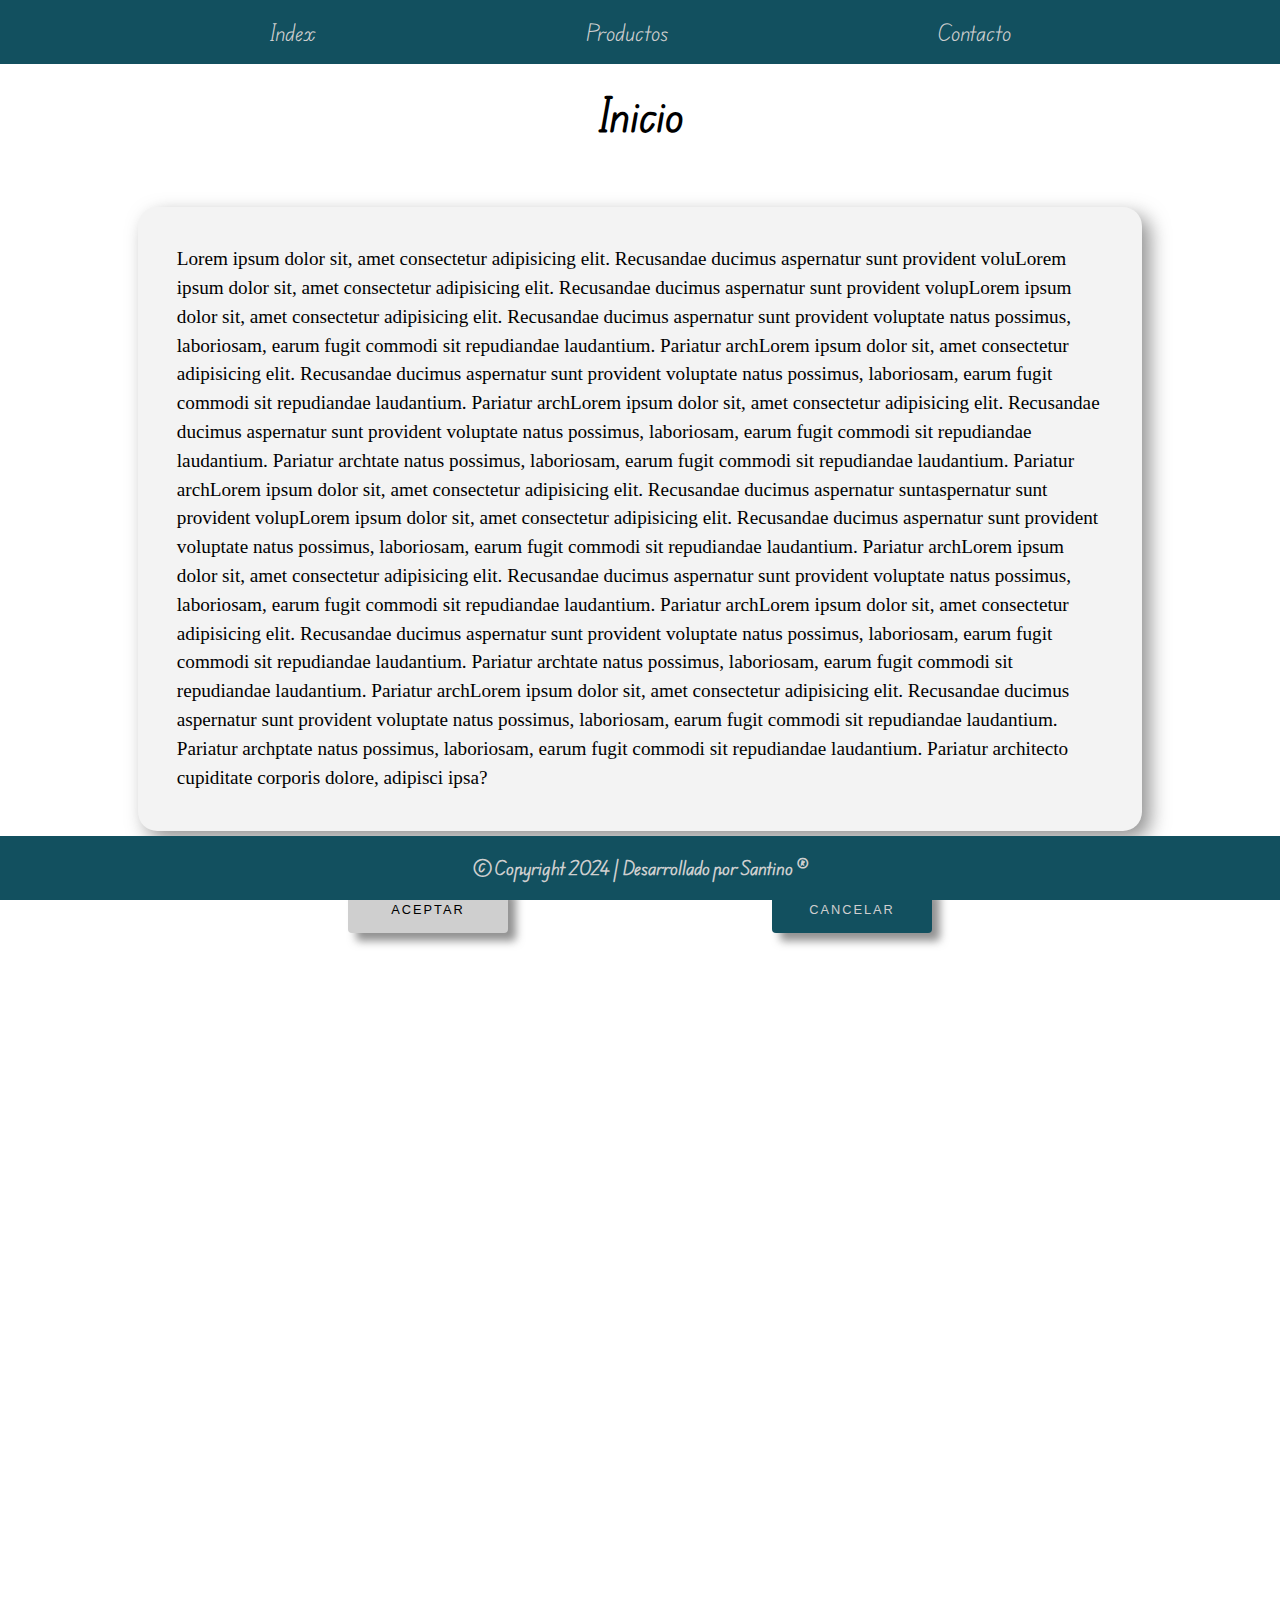
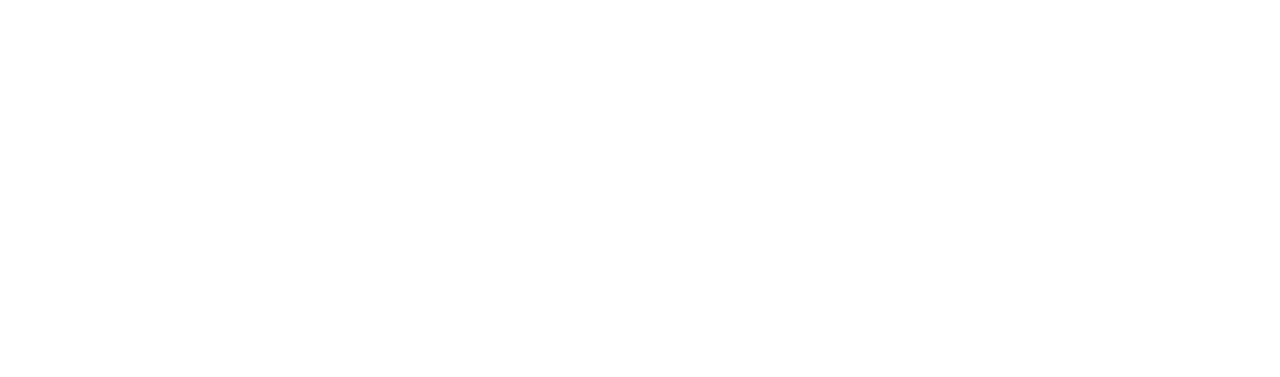
==== index.html @ efb87ab8 "Clase 13" ====
<!DOCTYPE html>
<html lang="es-AR">

<head>
    <meta charset="UTF-8">
    <meta name="viewport" content="width=device-width, initial-scale=1.0">
    <title>Inicio | Bienvenido</title>
    <link rel="shortcut icon" href="favicon.ico" type="image/x-icon">
    <link rel="stylesheet" href="./assets/css/styles.css">
</head>

<body>
    <header class="header">
        <!-- Header se encarga de la Navegacion -->
        <nav class="navigation">
            <ul class="navigation__ul">
                <li class="navigation__ul__li">
                    <a href="index.html" class="navigation__ul__li__a">Index</a>
                </li>
                <li class="navigation__ul__li">
                    <a href="products.html" class="navigation__ul__li__a">Productos</a>
                </li>
                <li class="navigation__ul__li">
                    <a href="contact.html" class="navigation__ul__li__a">Contacto</a>
                </li>
            </ul>
        </nav>
    </header>
    <main>
        <!-- Aloja todo el contenido -->
        <section class="container">
            <h1>Inicio</h1>
            <section class="container__text">
                <p>
                    Lorem ipsum dolor sit, amet consectetur adipisicing elit. Recusandae ducimus aspernatur sunt
                    provident voluLorem ipsum dolor sit, amet consectetur adipisicing elit. Recusandae ducimus
                    aspernatur sunt
                    provident volupLorem ipsum dolor sit, amet consectetur adipisicing elit. Recusandae ducimus
                    aspernatur sunt
                    provident voluptate natus possimus, laboriosam, earum fugit commodi sit repudiandae laudantium.
                    Pariatur archLorem ipsum dolor sit, amet consectetur adipisicing elit. Recusandae ducimus aspernatur
                    sunt
                    provident voluptate natus possimus, laboriosam, earum fugit commodi sit repudiandae laudantium.
                    Pariatur archLorem ipsum dolor sit, amet consectetur adipisicing elit. Recusandae ducimus aspernatur
                    sunt
                    provident voluptate natus possimus, laboriosam, earum fugit commodi sit repudiandae laudantium.
                    Pariatur archtate natus possimus, laboriosam, earum fugit commodi sit repudiandae laudantium.
                    Pariatur archLorem ipsum dolor sit, amet consectetur adipisicing elit. Recusandae ducimus aspernatur
                    suntaspernatur sunt
                    provident volupLorem ipsum dolor sit, amet consectetur adipisicing elit. Recusandae ducimus
                    aspernatur sunt
                    provident voluptate natus possimus, laboriosam, earum fugit commodi sit repudiandae laudantium.
                    Pariatur archLorem ipsum dolor sit, amet consectetur adipisicing elit. Recusandae ducimus aspernatur
                    sunt
                    provident voluptate natus possimus, laboriosam, earum fugit commodi sit repudiandae laudantium.
                    Pariatur archLorem ipsum dolor sit, amet consectetur adipisicing elit. Recusandae ducimus aspernatur
                    sunt
                    provident voluptate natus possimus, laboriosam, earum fugit commodi sit repudiandae laudantium.
                    Pariatur archtate natus possimus, laboriosam, earum fugit commodi sit repudiandae laudantium.
                    Pariatur archLorem ipsum dolor sit, amet consectetur adipisicing elit. Recusandae ducimus aspernatur
                    sunt
                    provident voluptate natus possimus, laboriosam, earum fugit commodi sit repudiandae laudantium.
                    Pariatur archptate natus possimus, laboriosam, earum fugit commodi sit repudiandae laudantium.
                    Pariatur architecto cupiditate corporis dolore, adipisci ipsa?
                </p>
            </section>
            <section class="buttons">
                <button class="button__primary">
                    Aceptar
                </button>
                <button class="button__secondary">
                    Cancelar
                </button>
            </section>
            <section class="container__video">
                <iframe width="1280" height="720" src="https://www.youtube.com/embed/8esC235OTyU"
                    title="Summer Music Mix 2024 🎵Alan Walker, Dua Lipa, Coldplay, Martin Garrix &amp; Kygo, The Chainsmokers Style"
                    frameborder="0"
                    allow="accelerometer; autoplay; clipboard-write; encrypted-media; gyroscope; picture-in-picture; web-share"
                    referrerpolicy="strict-origin-when-cross-origin" allowfullscreen>
                </iframe>
            </section>
        </section>

    </main>
    <footer class="footer">
        <!-- Tambien hace de navegacion / Informacion -->
        <p> &#xa9; Copyright 2024 | Desarrollado por Santino &#xae;</p>
    </footer>
</body>

</html>
---- assets/css/styles.css ----
/* Importaciones de archivos o módulos de CSS */
@import url('base/reset.css');
@import url('base/typography.css');
@import url('base/variables.css');

@import url('components/buttons.css');
@import url('components/forms.css');
@import url('components/modals.css');
@import url('components/cards.css');

@import url('layout/header.css');
@import url('layout/main.css');
@import url('layout/footer.css');

/* 
    Autor: Alejandro Daniel Di Stefano
    Version: v 1.0.0
    Año: 2024
*/
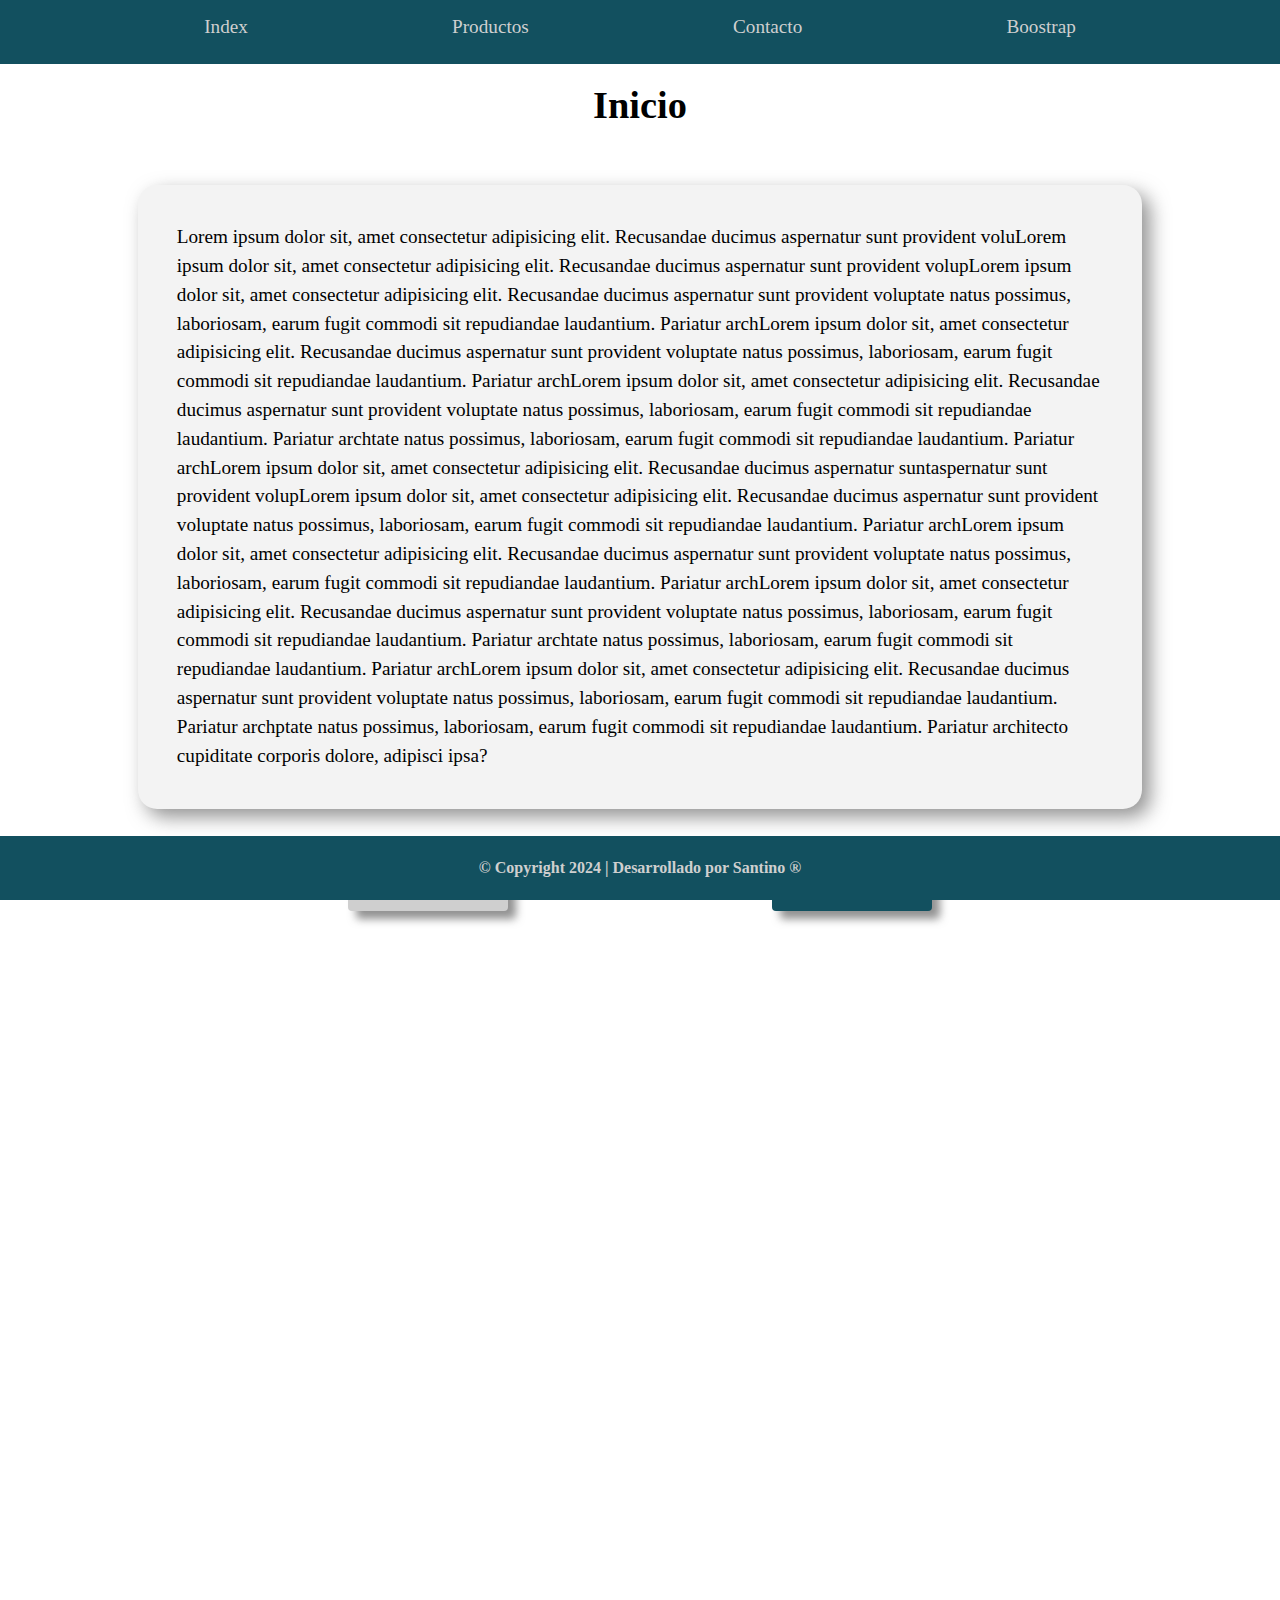
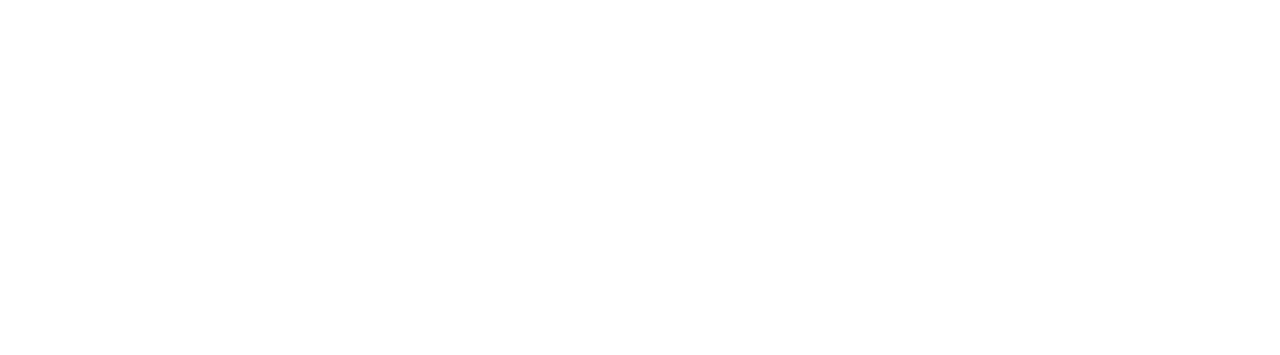
==== commit e0916c19: "Clase 14" ====
--- a/index.html
+++ b/index.html
@@ -22,6 +22,9 @@
                 </li>
                 <li class="navigation__ul__li">
                     <a href="contact.html" class="navigation__ul__li__a">Contacto</a>
+                </li>
+                <li class="navigation__ul__li">
+                    <a href="boostrap.html" class="navigation__ul__li__a">Boostrap</a>
                 </li>
             </ul>
         </nav>
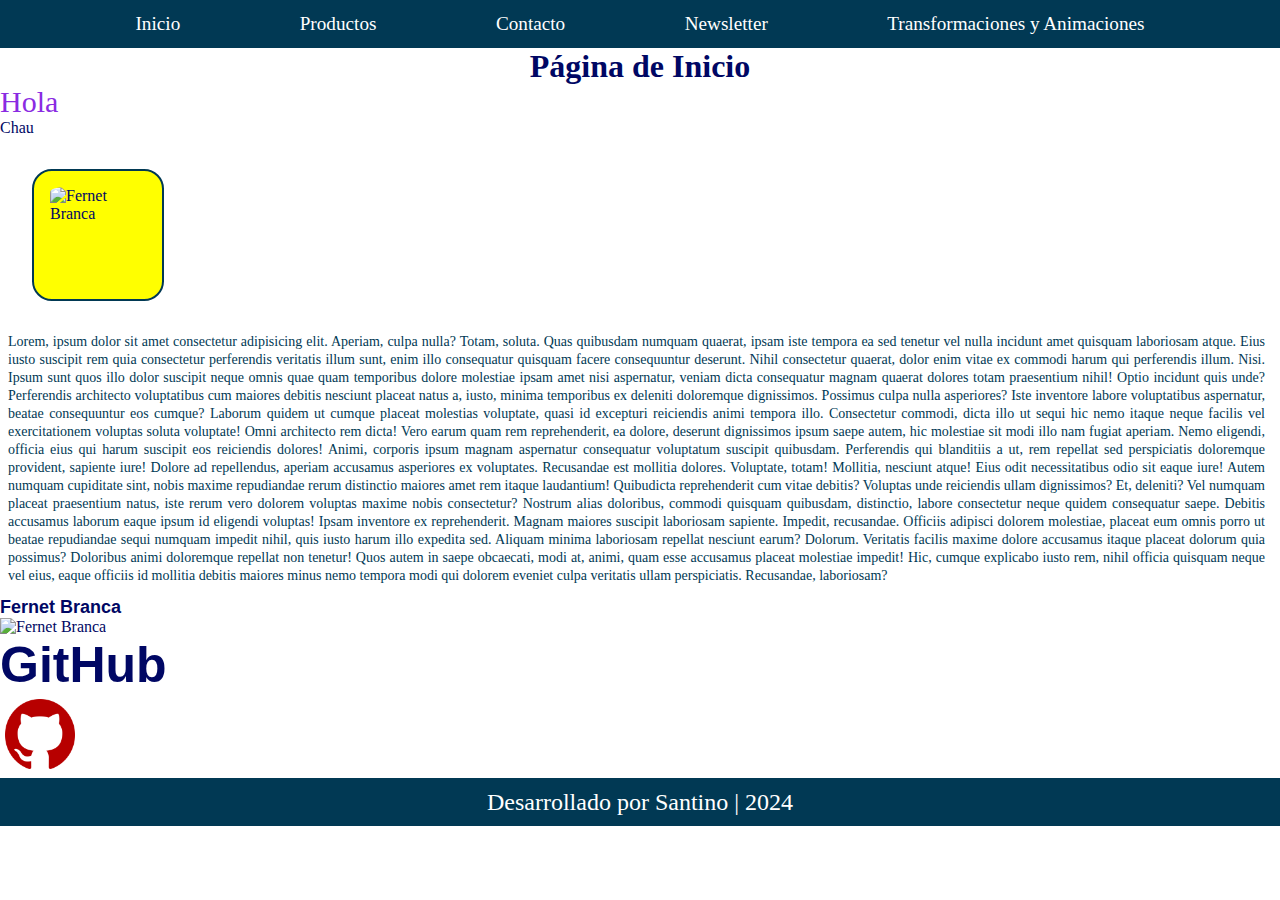
==== commit 854bb261: "Merge pull request #1 from Drako01/clase_12" ====
--- a/index.html
+++ b/index.html
@@ -6,89 +6,105 @@
     <meta name="viewport" content="width=device-width, initial-scale=1.0">
     <title>Inicio | Bienvenido</title>
     <link rel="shortcut icon" href="favicon.ico" type="image/x-icon">
-    <link rel="stylesheet" href="./assets/css/styles.css">
+    <link rel="stylesheet" href="./css/styles.css">
 </head>
 
 <body>
     <header class="header">
         <!-- Header se encarga de la Navegacion -->
-        <nav class="navigation">
-            <ul class="navigation__ul">
-                <li class="navigation__ul__li">
-                    <a href="index.html" class="navigation__ul__li__a">Index</a>
-                </li>
-                <li class="navigation__ul__li">
-                    <a href="products.html" class="navigation__ul__li__a">Productos</a>
-                </li>
-                <li class="navigation__ul__li">
-                    <a href="contact.html" class="navigation__ul__li__a">Contacto</a>
-                </li>
-                <li class="navigation__ul__li">
-                    <a href="boostrap.html" class="navigation__ul__li__a">Boostrap</a>
-                </li>
+        <nav class="nav">
+            <!-- Lista desordenada -->
+            <ul class="header__navigation__ul">
+                <a class="header__navigation__ul__a" href="index.html">
+                    <li class="texto_verde">Inicio</li>
+                </a>
+                <a class="header__navigation__ul__a" href="productos.html">
+                    <li>Productos</li>
+                </a>
+                <a class="header__navigation__ul__a" href="contacto.html">
+                    <li class="texto_verde">Contacto</li>
+                </a>
+                <a href="grid.html">
+                    <li>Newsletter</li>
+                </a>
+                <a href="transformaciones.html">
+                    <li>Transformaciones y Animaciones</li>
+                </a> 
             </ul>
         </nav>
     </header>
     <main>
         <!-- Aloja todo el contenido -->
-        <section class="container">
-            <h1>Inicio</h1>
-            <section class="container__text">
-                <p>
-                    Lorem ipsum dolor sit, amet consectetur adipisicing elit. Recusandae ducimus aspernatur sunt
-                    provident voluLorem ipsum dolor sit, amet consectetur adipisicing elit. Recusandae ducimus
-                    aspernatur sunt
-                    provident volupLorem ipsum dolor sit, amet consectetur adipisicing elit. Recusandae ducimus
-                    aspernatur sunt
-                    provident voluptate natus possimus, laboriosam, earum fugit commodi sit repudiandae laudantium.
-                    Pariatur archLorem ipsum dolor sit, amet consectetur adipisicing elit. Recusandae ducimus aspernatur
-                    sunt
-                    provident voluptate natus possimus, laboriosam, earum fugit commodi sit repudiandae laudantium.
-                    Pariatur archLorem ipsum dolor sit, amet consectetur adipisicing elit. Recusandae ducimus aspernatur
-                    sunt
-                    provident voluptate natus possimus, laboriosam, earum fugit commodi sit repudiandae laudantium.
-                    Pariatur archtate natus possimus, laboriosam, earum fugit commodi sit repudiandae laudantium.
-                    Pariatur archLorem ipsum dolor sit, amet consectetur adipisicing elit. Recusandae ducimus aspernatur
-                    suntaspernatur sunt
-                    provident volupLorem ipsum dolor sit, amet consectetur adipisicing elit. Recusandae ducimus
-                    aspernatur sunt
-                    provident voluptate natus possimus, laboriosam, earum fugit commodi sit repudiandae laudantium.
-                    Pariatur archLorem ipsum dolor sit, amet consectetur adipisicing elit. Recusandae ducimus aspernatur
-                    sunt
-                    provident voluptate natus possimus, laboriosam, earum fugit commodi sit repudiandae laudantium.
-                    Pariatur archLorem ipsum dolor sit, amet consectetur adipisicing elit. Recusandae ducimus aspernatur
-                    sunt
-                    provident voluptate natus possimus, laboriosam, earum fugit commodi sit repudiandae laudantium.
-                    Pariatur archtate natus possimus, laboriosam, earum fugit commodi sit repudiandae laudantium.
-                    Pariatur archLorem ipsum dolor sit, amet consectetur adipisicing elit. Recusandae ducimus aspernatur
-                    sunt
-                    provident voluptate natus possimus, laboriosam, earum fugit commodi sit repudiandae laudantium.
-                    Pariatur archptate natus possimus, laboriosam, earum fugit commodi sit repudiandae laudantium.
-                    Pariatur architecto cupiditate corporis dolore, adipisci ipsa?
-                </p>
-            </section>
-            <section class="buttons">
-                <button class="button__primary">
-                    Aceptar
-                </button>
-                <button class="button__secondary">
-                    Cancelar
-                </button>
-            </section>
-            <section class="container__video">
-                <iframe width="1280" height="720" src="https://www.youtube.com/embed/8esC235OTyU"
-                    title="Summer Music Mix 2024 🎵Alan Walker, Dua Lipa, Coldplay, Martin Garrix &amp; Kygo, The Chainsmokers Style"
-                    frameborder="0"
-                    allow="accelerometer; autoplay; clipboard-write; encrypted-media; gyroscope; picture-in-picture; web-share"
-                    referrerpolicy="strict-origin-when-cross-origin" allowfullscreen>
-                </iframe>
+        <h1>Página de Inicio</h1>
+        <!-- <div class="pseudoclases">
+            <a href="https://google.com.ar" target="_blank">Google</a>
+            <a href="https://facebook.com" target="_blank">Facebook</a>
+            <a href="https://x.com" target="_blank">X</a>
+        </div> -->
+        <ol>
+            <li id="item_de_lista" class="texto_verde">Hola</li>
+            <li class="texto_verde">Chau</li>
+        </ol>
+        <section>
+
+            <div class="caja">
+                <img src="https://encrypted-tbn0.gstatic.com/images?q=tbn:ANd9GcT3gzrM4B6KbiiMPJeoWutngPtnsh60P74Sfg&s"
+                    alt="Fernet Branca" class="caja__imagen">
+            </div>
+            <p class="parrafo_principal">Lorem, ipsum dolor sit amet consectetur adipisicing elit. Aperiam, culpa nulla?
+                Totam, soluta. Quas quibusdam numquam quaerat, ipsam iste tempora ea sed tenetur vel nulla incidunt amet
+                quisquam laboriosam atque.
+                Eius iusto suscipit rem quia consectetur perferendis veritatis illum sunt, enim illo consequatur
+                quisquam facere consequuntur deserunt. Nihil consectetur quaerat, dolor enim vitae ex commodi harum qui
+                perferendis illum. Nisi.
+                Ipsum sunt quos illo dolor suscipit neque omnis quae quam temporibus dolore molestiae ipsam amet nisi
+                aspernatur, veniam dicta consequatur magnam quaerat dolores totam praesentium nihil! Optio incidunt quis
+                unde?
+                Perferendis architecto voluptatibus cum maiores debitis nesciunt placeat natus a, iusto, minima
+                temporibus ex deleniti doloremque dignissimos. Possimus culpa nulla asperiores? Iste inventore labore
+                voluptatibus aspernatur, beatae consequuntur eos cumque?
+                Laborum quidem ut cumque placeat molestias voluptate, quasi id excepturi reiciendis animi tempora illo.
+                Consectetur commodi, dicta illo ut sequi hic nemo itaque neque facilis vel exercitationem voluptas
+                soluta voluptate!
+                Omni architecto rem dicta!
+                Vero earum quam rem reprehenderit, ea dolore, deserunt dignissimos ipsum saepe autem, hic molestiae sit
+                modi illo nam fugiat aperiam. Nemo eligendi, officia eius qui harum suscipit eos reiciendis dolores!
+                Animi, corporis ipsum magnam aspernatur consequatur voluptatum suscipit quibusdam. Perferendis qui
+                blanditiis a ut, rem repellat sed perspiciatis doloremque provident, sapiente iure! Dolore ad
+                repellendus, aperiam accusamus asperiores ex voluptates.
+                Recusandae est mollitia dolores. Voluptate, totam! Mollitia, nesciunt atque! Eius odit necessitatibus
+                odio sit eaque iure! Autem numquam cupiditate sint, nobis maxime repudiandae rerum distinctio maiores
+                amet rem itaque laudantium!
+                Quibudicta reprehenderit cum vitae debitis? Voluptas unde reiciendis ullam dignissimos? Et, deleniti?
+                Vel numquam placeat praesentium natus, iste rerum vero dolorem voluptas maxime nobis consectetur?
+                Nostrum alias doloribus, commodi quisquam quibusdam, distinctio, labore consectetur neque quidem
+                consequatur saepe. Debitis accusamus laborum eaque ipsum id eligendi voluptas! Ipsam inventore ex
+                reprehenderit. Magnam maiores suscipit laboriosam sapiente.
+                Impedit, recusandae. Officiis adipisci dolorem molestiae, placeat eum omnis porro ut beatae repudiandae
+                sequi numquam impedit nihil, quis iusto harum illo expedita sed. Aliquam minima laboriosam repellat
+                nesciunt earum? Dolorum.
+                Veritatis facilis maxime dolore accusamus itaque placeat dolorum quia possimus? Doloribus animi
+                doloremque repellat non tenetur! Quos autem in saepe obcaecati, modi at, animi, quam esse accusamus
+                placeat molestiae impedit!
+                Hic, cumque explicabo iusto rem, nihil officia quisquam neque vel eius, eaque officiis id mollitia
+                debitis maiores minus nemo tempora modi qui dolorem eveniet culpa veritatis ullam perspiciatis.
+                Recusandae, laboriosam?</p>
+            <section class="bloque__imagenes">
+                <div class="bloque__imagenes__div">
+                    <h2 class="bloque__imagenes__h2 texto_verde">Fernet Branca</h2>
+                </div>
+                <!-- <img src="./img/images.jpeg" alt="Fernet Branca">  --><!-- Imagen Interna-->
+                <img src="https://encrypted-tbn0.gstatic.com/images?q=tbn:ANd9GcT3gzrM4B6KbiiMPJeoWutngPtnsh60P74Sfg&s"
+                    alt="Fernet Branca" class="bloque__imagenes__img bloque__imagenes__img--modified">
+                <!-- Imagen Externa-->
+                <h2 class="texto_verde">GitHub</h2>
+                <img src="./img/github.png" alt="GitHub" class="bloque__imagenes__img"><!-- Imagen Interna-->
             </section>
         </section>
-
     </main>
     <footer class="footer">
         <!-- Tambien hace de navegacion / Informacion -->
-        <p> &#xa9; Copyright 2024 | Desarrollado por Santino &#xae;</p>
+        <p>Desarrollado por Santino | 2024</p>
     </footer>
 </body>
 
--- a/css/styles.css
+++ b/css/styles.css
@@ -0,0 +1,936 @@
+/*selector {
+    propiedad1: valor;
+    propiedad2: valor;
+    propiedad2: valor;
+}*/
+
+/* Format */
+* {
+    margin: 0;
+    padding: 0;
+}
+
+/* Modificar por Etiquetas o Tags */
+h1 {
+    color: blue;
+    text-align: center;
+}
+
+body {
+    color: brown;
+}
+
+h1 {
+    color: #000764;
+    font-family: "Roboto";
+}
+
+/* Ruta Generica para todos los "a" */
+a {
+    text-decoration: none;
+}
+
+/* Ruta especifica para los "li" dentro de la navegacion */
+header nav ul a li {
+    color: #ffffff;
+    list-style: none;
+    font-family: "Roboto";
+    font-size: 1.2rem;
+    /* display: inline-block;
+    padding: 5px;
+    margin: 5px; */
+}
+
+/* Modificar selectores por su ID */
+#item_de_lista {
+    color: blueviolet;
+    list-style: square;
+    font-size: 30px;
+}
+
+
+
+/* .texto_verde {
+    color: green;
+} */
+
+/* Ruta especifica para los "h2.texto_verde" dentro de un div */
+section div h2.texto_verde {
+    font-size: 18px;
+}
+
+.parrafo_principal {
+    font-size: 14px;
+    text-align: justify;
+    color: #013954;
+    line-height: 18px;
+    /* margin: 20px 10px; */
+    /* 
+    margin-top: 25px;
+    margin-bottom: 12px;
+    margin-left: 8px;
+    margin-right: 15px; 
+    */
+    margin: 25px 15px 12px 8px;
+}
+
+h2 {
+    font-family: 'Lucida Sans', 'Lucida Sans Regular', 'Lucida Grande', 'Lucida Sans Unicode', Geneva, Verdana, sans-serif !important;
+    font-size: 50px;
+}
+
+h2 {
+    font-family: 'Times New Roman', Times, serif;
+}
+
+/* Uso de BEM */
+/* Modificar selectores por su Clase */
+.bloque__imagenes__img {
+    width: 80px;
+    /*Ancho*/
+    height: 80px;
+    /*Alto*/
+}
+
+.bloque__imagenes__img--modified {
+    /* width: 80%; */
+    width: 5rem;
+}
+
+/* Box Model */
+
+.caja {
+    width: 6rem;
+    height: 6rem;
+    background-color: #ffff00;
+    padding: 1rem;
+    margin: 2rem;
+    border: #013954 2px solid;
+    border-radius: 15%;
+    /* overflow: hidden;  */
+    /*Si hay un Sobrante lo esconde*/
+}
+
+.caja__imagen {
+    width: 100%;
+    height: 100%;
+    border-radius: 15%;
+}
+
+.caja__productos {
+    width: 20rem;
+    height: 20rem;
+    background-color: #ffff00;
+    padding: 1rem;
+    margin: 2rem;
+    /* border: #013954 1rem solid; */
+    border-top: #013954 1rem solid;
+    border-bottom: #2a0154 1rem solid;
+    border-right: #dc3f73 1rem solid;
+    border-left: #d3e608 1rem solid;
+    border-radius: 15%;
+}
+
+/* Display */
+
+footer p {
+    font-size: 24px;
+    text-align: center;
+}
+
+table {
+    margin: 2rem;
+}
+
+table,
+th,
+td {
+    border: 1px solid #013954;
+}
+
+th,
+td {
+    padding: 5px;
+}
+
+.table__email {
+    width: 20rem;
+}
+
+/* Flexbox */
+
+.padre {
+    display: flex;
+    /* flex-direction: row; */
+    flex-wrap: wrap;
+    justify-content: space-between;
+    /* width: 80%;
+    margin-left: 10%;
+    margin-right: 10%; */
+    width: 800px;
+    margin-left: auto;
+    margin-right: auto;
+    padding: 40px 0;
+}
+
+.padre .hijos {
+    width: 120px;
+    height: 120px;
+    background-color: #d6f654;
+    border: 1px solid #013954;
+    box-sizing: border-box;
+    margin: 1rem;
+    border-radius: 5%;
+    /* Esto es para aliniear a los nietos */
+    display: flex;
+    flex-wrap: wrap;
+    justify-content: space-evenly;
+    align-content: center;
+}
+
+.padre .hijos .nietos {
+    width: 30px;
+    height: 30px;
+    background-color: #013954;
+    margin: 10px;
+    border-radius: 50%;
+}
+
+.border_radius {
+    width: 200px;
+    height: 200px;
+    background-color: #21d900;
+    border-radius: 50% 50% 0% 50%;
+    margin: 4rem;
+    margin-left: auto;
+    margin-right: auto;
+}
+
+.contenedor__img_texto {
+    display: inline-block;
+    position: relative;
+}
+
+.contenedor__img_texto img {
+    width: 100%;
+    height: auto;
+}
+
+.texto-superpuesto {
+    position: absolute;
+    top: 50%;
+    left: 50%;
+    color: rgb(243, 231, 0);
+    font-size: 50px;
+    background-color: #0138541a;
+}
+
+.contenedor_boton {
+    margin: 4rem 0;
+    display: flex;
+    justify-content: center;
+}
+
+.contenedor_boton .boton-degradado {
+    width: 8rem;
+    height: 3rem;
+    border: none;
+    border-radius: .25rem;
+    cursor: pointer;
+    padding: 1rem .25rem;
+    background: linear-gradient(to right, #013954, #3cf0e4);
+    color: white;
+    font-size: 1rem;
+    box-shadow: 5px 5px 20px #013954;
+}
+
+.contenedor_boton .boton-degradado:hover {
+    background: linear-gradient(to left, #013954, #3cf0e4);
+    box-shadow: none;
+}
+
+.contenedor-padre {
+    display: flex;
+    flex-wrap: wrap-reverse;
+}
+
+.hijos-flex {
+    width: 100px;
+    height: 100px;
+    background-color: #2a0154;
+    color: white;
+    font-size: 2rem;
+}
+
+.contenedor_boton h4 {
+    font-size: 4rem;
+    font-family: "Roboto";
+    font-weight: 900;
+    text-shadow: 2px 2px 8px #272727;
+}
+
+.contenedor__form {
+    display: flex;
+    justify-content: center;
+    width: 800px;
+    margin-top: 3rem;
+    margin-bottom: 3rem;
+    margin-left: auto;
+    margin-right: auto;
+}
+
+.contenedor__form .formulario {
+    display: flex;
+    flex-direction: column;
+    gap: 1rem;
+    width: 50%;
+    border: 1px solid #013954;
+    padding: 2rem;
+    border-radius: 1rem;
+    box-shadow: 2px 2px 8px #01395458;
+}
+
+.contenedor__form .formulario .formulario-grupo {
+    display: flex;
+    flex-direction: column;
+    align-items: center;
+}
+
+.contenedor__form .formulario .formulario-grupo label {
+    margin-bottom: .5rem;
+    color: #013954;
+    font-family: "Roboto";
+}
+
+.contenedor__form .formulario .formulario-grupo select,
+.contenedor__form .formulario .formulario-grupo input,
+.contenedor__form .formulario .formulario-grupo textarea {
+    border: none;
+    background: #27272713;
+    padding: .5rem;
+    border-radius: .25rem;
+    width: 90%;
+    /* margin-left: auto;
+    margin-right: auto; */
+}
+
+.contenedor__form .formulario button {
+    margin-top: 1rem;
+    height: 3rem;
+    border: none;
+    border-radius: .25rem;
+    cursor: pointer;
+    padding: 1rem .25rem;
+    background: linear-gradient(to right, #013954, #3cf0e4);
+    color: white;
+    font-size: 1rem;
+    box-shadow: 5px 5px 10px #4848487c;
+}
+
+.contenedor__form .formulario button:hover {
+    box-shadow: none;
+    background: linear-gradient(to left, #013954, #3cf0e4);
+}
+
+.cheq{
+    display: flex !important;
+    flex-direction: row !important;
+    justify-content: space-between;
+    height: 1.2rem;
+    margin-top: .5rem;
+}
+.cheq label {
+    min-width: 6rem;
+}
+/* Clase 07 */
+
+
+.nav {
+    display: flex;
+    padding: 0 2rem;
+    background-color: #013954;
+    justify-content: center;
+    align-items: center;
+    height: 3rem;
+}
+
+.nav ul {
+    display: flex;
+    gap: 1rem;
+    width: 100%;
+    justify-content: space-evenly;
+}
+
+.footer {
+    position: sticky;
+    bottom: 0;
+    background-color: #013954;
+    color: white;
+    height: 3rem;
+    padding: 0 1rem;
+    display: flex;
+    justify-content: center;
+    align-items: center;
+    font-family: "Roboto";
+}
+
+/* GRID */
+/*
+.container_grid{
+    display: grid;
+    grid-template-areas: 
+        "titulo_grid titulo_grid titulo_grid titulo_grid"
+        "content content content sidebar"
+        "sidebar_izq extra_content extra_content sidebar"
+        "sidebar_izq extra_content extra_content sidebar"
+        "imagen_grid imagen_grid imagen_grid sidebar"
+        "imagen_grid imagen_grid imagen_grid sidebar"
+        "content_dos content_dos content_dos content_dos"
+        "content_dos content_dos content_dos content_dos"
+    ;
+    gap: 1rem;
+    padding: 1rem;
+}
+
+.titulo_grid{
+    grid-area: titulo_grid;
+}
+
+.sidebar{
+    grid-area: sidebar;
+    background-color: #007b8b;
+    color: white;
+    padding: 1rem;
+    border-radius: .5rem;
+    box-shadow: 0 2px 4px #01395480;
+}
+.sidebar_izq{
+    grid-area: sidebar_izq;
+    background-color: #5b2c7f;
+    color: white;
+    padding: 1rem;
+    border-radius: .5rem;
+    box-shadow: 0 2px 4px #01395480;
+}
+.content{
+    grid-area: content;
+    background-color: #c8c8c8;
+    padding: 1rem;
+    border-radius: .5rem;
+    box-shadow: 0 2px 4px #01395480;
+}
+
+.extra_content{
+    grid-area: extra_content;
+    background-color: #77b0bf;
+    padding: 1rem;
+    border-radius: .5rem;
+    box-shadow: 0 2px 4px #01395480;
+}
+.content_dos{
+    grid-area: content_dos;
+    background-color: #01181f;
+    color: white;
+    padding: 1rem;
+    border-radius: .5rem;
+    box-shadow: 0 2px 4px #01395480;
+}
+.imagen_grid{
+    grid-area: imagen_grid;
+    padding: 1rem;
+    border-radius: .5rem;
+    box-shadow: 0 2px 4px #01395480;
+}
+.imagen_grid img{
+    width: 100%;
+}
+
+*/
+
+/* Grid Avanzado Clase 08 */
+
+
+.container_grid {
+    display: grid;
+    grid-template-columns: repeat(4, 1fr);
+    grid-template-rows: auto;
+    gap: 1rem;
+    padding: 1rem;
+    font-family: "Roboto";
+}
+
+.titulo_grid {
+    grid-column: 1 / -1;
+    grid-row: 1;
+    text-align: center;
+    font-size: 2rem;
+    padding: 1rem;
+    height: 200px;
+    display: flex;
+    flex-direction: column;
+    justify-content: center;
+    align-items: center;
+}
+
+.item1 {
+    grid-column: 1 / 2;
+    grid-row: 2 / 4;
+    background-color: #5b2c7f;
+    color: white;
+    padding: 1rem;
+    border-radius: .5rem;
+    box-shadow: 0 2px 4px #01395480;
+}
+
+.item2 {
+    grid-column: 2 / 4;
+    grid-row: 2 / 3;
+    background-color: #c8c8c8;
+    padding: 1rem;
+    border-radius: .5rem;
+    box-shadow: 0 2px 4px #01395480;
+    display: flex;
+    flex-direction: column;
+    justify-content: flex-end;
+    align-items: center;
+}
+
+.item3 {
+    grid-column: 4 / 5;
+    grid-row: 2 / 5;
+    background-color: #007b8b;
+    color: white;
+    padding: 1rem;
+    border-radius: .5rem;
+    box-shadow: 0 2px 4px #01395480;
+}
+
+.item4 {
+    grid-column: 2 / 4;
+    grid-row: 3 / 4;
+    color: #efef6b;
+    background-color: #4a7f8e;
+    padding: 1rem;
+    border-radius: .5rem;
+    box-shadow: 0 2px 4px #01395480;
+}
+
+.item5 {
+    grid-column: 1 / 4;
+    grid-row: 4 / 5;
+    padding: 1rem;
+    border-radius: .5rem;
+    box-shadow: 0 2px 4px #01395480;
+}
+
+.item5 img {
+    width: 100%;
+}
+
+.item6 {
+    grid-column: 1 / -1;
+    grid-row: 5 / 6;
+    background-color: #01181f;
+    color: white;
+    padding: 1rem;
+    border-radius: .5rem;
+    box-shadow: 0 2px 4px #01395480;
+}
+
+.contacto {
+    height: 100vh;
+}
+
+.item1 p,
+.item2 p,
+.item3 p,
+.item4 p,
+.item5 p,
+.item6 p {
+    text-align: justify;
+    margin: 1rem;
+}
+
+.card__image {
+    display: flex;
+    align-items: center;
+    justify-content: center;
+}
+/* Pseudoclases */
+
+/* Por ejemplo :hover */
+
+/*
+
+selector:pseudoclase {
+    propiedad: valor;
+    propiedad: valor;
+    propiedad: valor;
+    propiedad: valor;
+    propiedad: valor;
+}
+
+*/
+
+/* a:visited {
+    color: #271039;
+    background-color: #bc0101;
+}
+a:link{
+    color: #21d900;
+    background-color: #c9c0c0;
+}
+a:active{
+    color: #ce0948;
+    background-color: #403535;
+} */
+
+/*
+.padre .hijo::nth-child(1){ Se aplican sobre el 1er Hijo
+    propiedad: valor;
+    propiedad: valor;
+    propiedad: valor;
+    propiedad: valor;
+    propiedad: valor;
+}
+
+*/
+
+.contenedor__productos .card:nth-child(1){
+    background-color: #000764;
+}
+.contenedor__productos .card:nth-child(2){
+    background-color: #686eb9;
+}
+.contenedor__productos .card:nth-child(3){
+    background-color: #7a09a7;
+}
+
+
+/* Clase 11 - Transformaciones y Animaciones */
+
+.container__efects{
+    perspective: 800px;
+    display: flex;
+    justify-content: center;
+    max-width: 1080px;
+    align-items: center;
+    margin: 4rem auto;  
+    min-height: 650px;  
+}
+
+.container__efects .elemento .elemento__img{
+    width: 100%;
+}
+
+/* Traslacion */
+/* .container__efects .elemento:hover{
+    transform: translate(50px, 50px);
+} */
+
+/* Rotacion en sentido horario */
+.container__efects .elemento:hover{
+    /* Origen de la transformacion */
+    /* transform-origin: center; */
+    /* Movimiento de Rotacion */
+    /* transform: rotate(-45deg); */
+}
+
+/* Escalas */
+/* Porcentajes 1 = 100%, 2 = 200%, 1.5 = 150%*/
+.container__efects .elemento:hover{
+    /* transform: scale(total);  */
+    /* transform: scale(1.5);  */
+    /* transform: scale(ancho, alto);  */
+    /* transform: scale(1.5, 1.8);  */
+}
+
+.container__efects .elemento:hover{
+    /* transform-origin: left top;  */
+    /* transform: skew(total); */
+    /* transform: skew(30deg); */
+    /* transform: skew(ancho, alto); */
+    /* transform: skew(50deg, 10deg); */
+}
+
+/* .container__efects .elemento:hover{
+    transform: 
+            translate(30px, 30px)
+            rotate(-45deg)
+            scale(1.5, 1.8)
+            skew(50deg, 10deg);
+} */
+
+/* Transformaciones en 3D */
+/* .container__efects .elemento:hover{
+    transform: translate3d(100px, 50px, 200px);
+} */
+
+.container__efects .elemento:hover{
+    /* transform-origin: center; */
+    /* transform: rotateX(40deg); */
+    /* transform: rotateY(40deg); */
+    /* transform: rotateZ(40deg); */
+}
+/* .container__efects .elemento:hover{
+    transform: scale3d(1.5, 1.2, 1.9);
+    transform: scaleX(1.5);
+} */
+
+/* .scale{
+    font-size: 3rem;
+    transform: scale3d(1,2,3);
+} */
+
+/* Animaciones */
+/* Propiedad de Transition */
+/* .container__efects .elemento .elemento__img{
+    transition: all 0.5s ease-in-out;
+}
+
+.container__efects .elemento .elemento__img:hover{
+    transform: scale(2);
+    border-radius: 25%;
+    filter: invert(1);
+} */
+/* Propiedad de animation con @keyframes */
+
+/* @keyframes ejemplo {
+    0% {
+        transform: scale(0);
+    }
+    25% {
+        transform: rotate(50deg);
+    }
+    50% {
+        transform: scale(1);
+    }
+    75% {
+        transform: rotate(-50deg);
+    }
+    100% {
+        transform: scale(0);
+    }
+} */
+
+/* .container__efects .elemento .elemento__img{
+    animation: ejemplo 2s infinite;
+} */
+
+/* Animaciones */
+
+/* .container__efects .elemento .elemento__img{
+    animation-name: ejemplo;
+    animation-duration: 2s;
+    animation-timing-function: ease-in;
+    animation-delay: 1s;
+    animation-iteration-count: infinite;
+    animation-direction: alternate;
+    animation-fill-mode: forwards;
+    animation-play-state: running;
+} */
+
+/* @keyframes mover {
+    0% {
+        transform: translate(0);
+    }
+    100% {
+        transform: translate(1200px);
+    }
+}
+*/
+@keyframes escala {
+    0% {
+        transform: scale(0.8);
+    }
+    100% {
+        transform: scale(1);
+    }
+} 
+/* 
+@keyframes rotar {
+    0% {
+        transform: rotate(0deg);
+    }
+    100% {
+        transform: rotate(360deg);
+    }
+}
+*/
+.container__efects .elemento {
+    display: flex;
+    flex-direction: column;
+    justify-content: center;
+    align-items: center;
+}
+.container__efects .elemento .elemento__img {
+    width: 120px;
+    cursor: pointer;
+    animation: escala 2s infinite ease-out;
+}
+.container__efects .elemento::after{
+    content: " 👉";
+}
+
+/* .container__efects .elemento .elemento__img:hover{
+    animation: none;
+}  */
+
+/* Pseudoelementos */
+/* ::before */
+
+/* Agrega algo que Yo quiera antes del contenido del h2 */
+.container__efects .elemento h2::before {
+    content: "BEFORE ";
+    color: #000764;
+}
+
+/* ::after */
+
+.container__efects .elemento h2::after {
+    content: " con AFTER => 😈 😲";
+    color: #000764;
+}
+
+
+
+
+
+/* Responsive */
+
+/*
+
+320px — 480px: Dispositivos móviles
+481px — 768px: iPads, Tabletas
+769px — 1024px: pantallas pequeñas, laptops
+1025px — 1200px: Computadoras de escritorio, pantallas grandes
+1201px y más —  Pantallas extra-grandes, TV
+
+*/
+
+/* Para pantallas de un Ancho Superior a 1200px */
+@media screen and (min-width: 1201px) {
+    body {
+        background-color: #ffffff;
+        color: #000764;
+    }
+}
+
+
+/* Para pantallas de un Ancho Inferior o igual a 1200px */
+
+
+@media (max-width: 1200px) and (min-width: 1000px) {
+    body{
+        background-color: #000764;
+    }
+}
+
+@media screen and (max-width: 1200px) {
+
+    .nav,
+    .footer {
+        background-color: #2a0154;
+    }
+
+    .item1 {
+        grid-column: 1 / 2;
+        grid-row: 3 / 4;
+        background-color: #271039;
+    }
+
+    .item2 {
+        grid-column: 1 / 4;
+        grid-row: 2 / 3;
+        background-color: #b4aeae;
+    }
+}
+
+
+@media screen and (max-width: 1024px) {
+    .container_grid {
+        grid-template-columns: repeat(3, 1fr);
+    }
+
+    .item6 {
+        grid-row: 6 / 7;
+    }
+
+    .item3 {
+        grid-column: 1 / 4;
+        grid-row: 5 / 6;
+    }
+
+    h2 {
+        font-size: 2rem;
+        margin-bottom: 1rem;
+    }
+}
+
+@media screen and (max-width: 768px) {
+
+    .item1 {
+        grid-column: 1 / 2;
+        grid-row: 3 / 5;
+        background-color: #271039;
+    }
+
+    .item5 {
+        grid-column: 2 / 4;
+        grid-row: 4 / 5;
+    }
+}
+
+@media screen and (max-width: 480px) {
+    .container_grid {
+        grid-template-columns: 1fr;
+    }
+
+    .item1,
+    .item2,
+    .item3,
+    .item4,
+    .item5,
+    .item6 {
+        grid-column: 1 / -1;
+    }
+
+    .item1 {
+        grid-row: 3 / 5;
+    }
+
+    .item2 {
+        grid-row: 2 / 3;
+    }
+
+    .item3 {
+        grid-row: 5 / 7;
+    }
+
+    .item4 {
+        grid-row: 7 / 11;
+    }
+
+    .item5 {
+        grid-row: 11 / 13;
+    }
+
+    .item6 {
+        grid-row: 13 / 15;
+    }
+
+    p {
+        font-size: .8rem;
+    }
+
+    h2 {
+        font-size: 1.5rem;
+        margin-bottom: 1rem;
+    }
+
+    .titulo_grid {
+        font-size: 1.8rem;
+        padding: 1rem;
+        height: 100px;
+    }
+}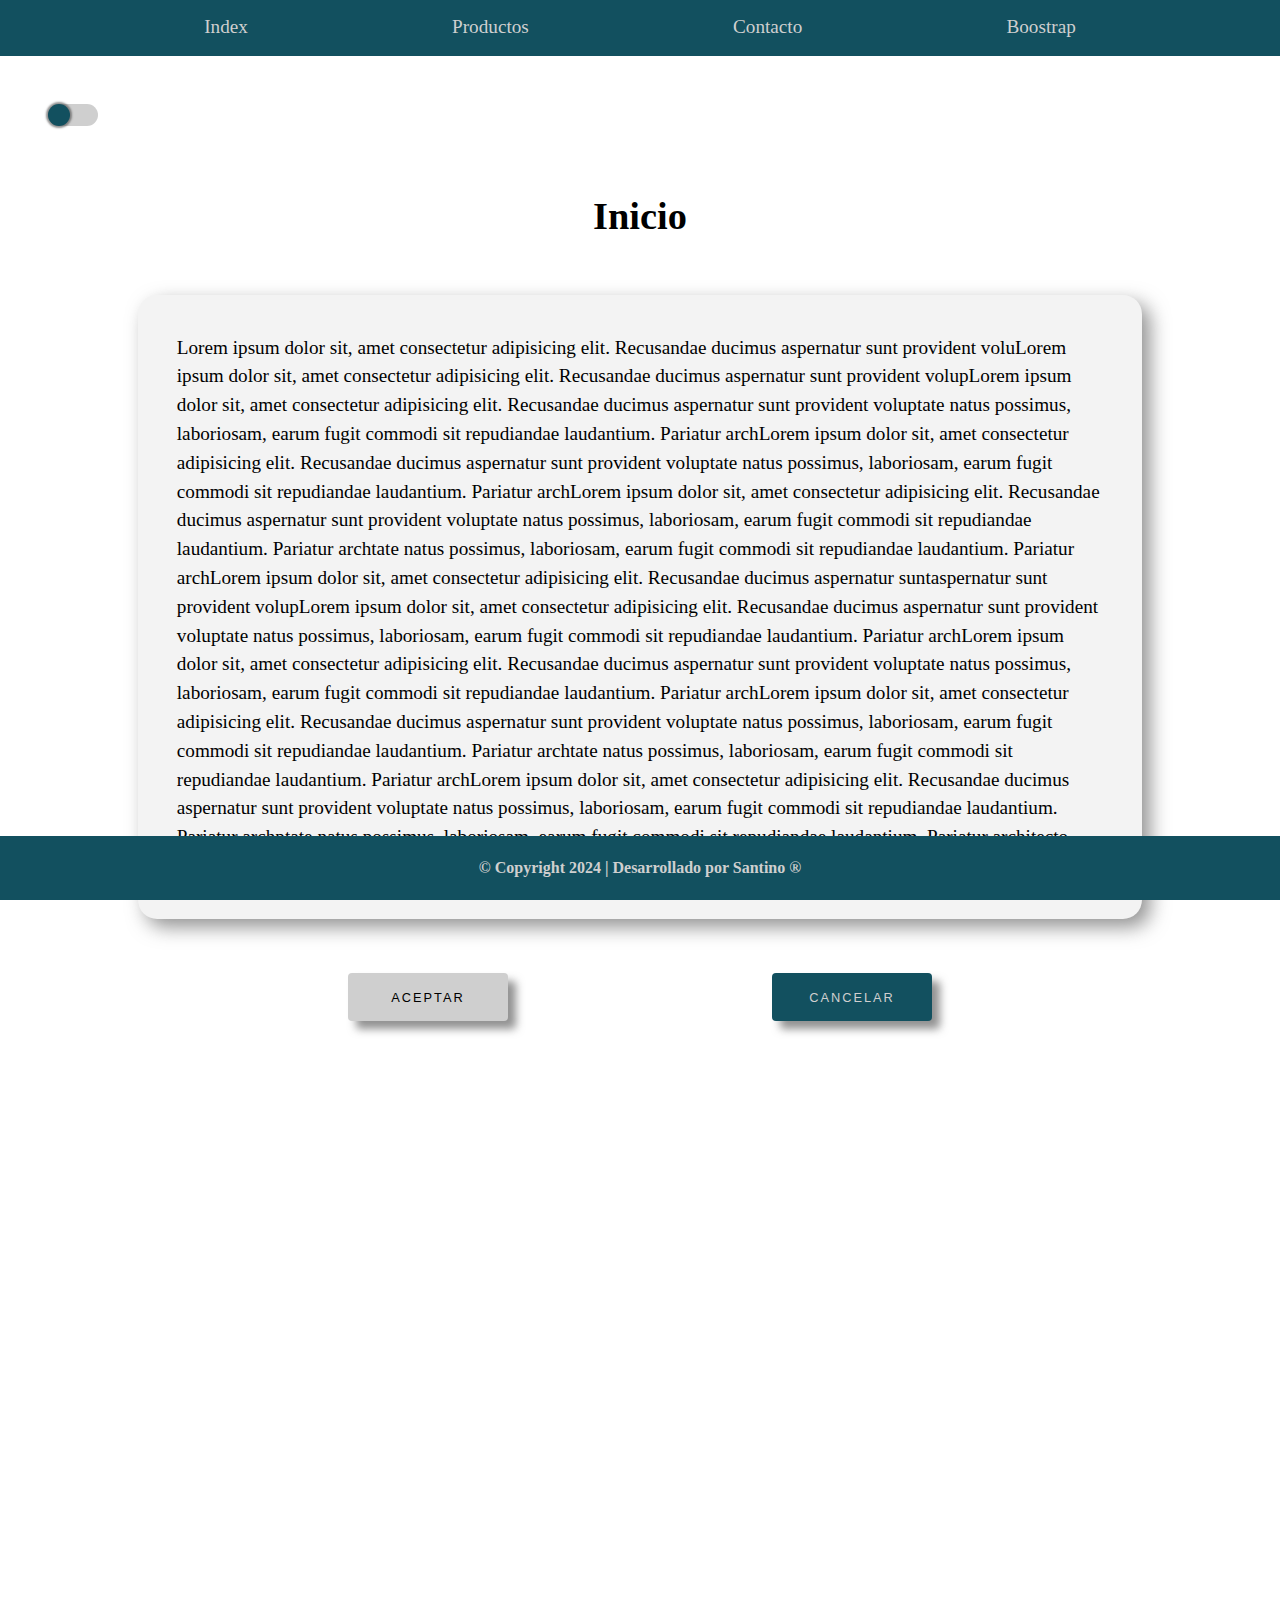
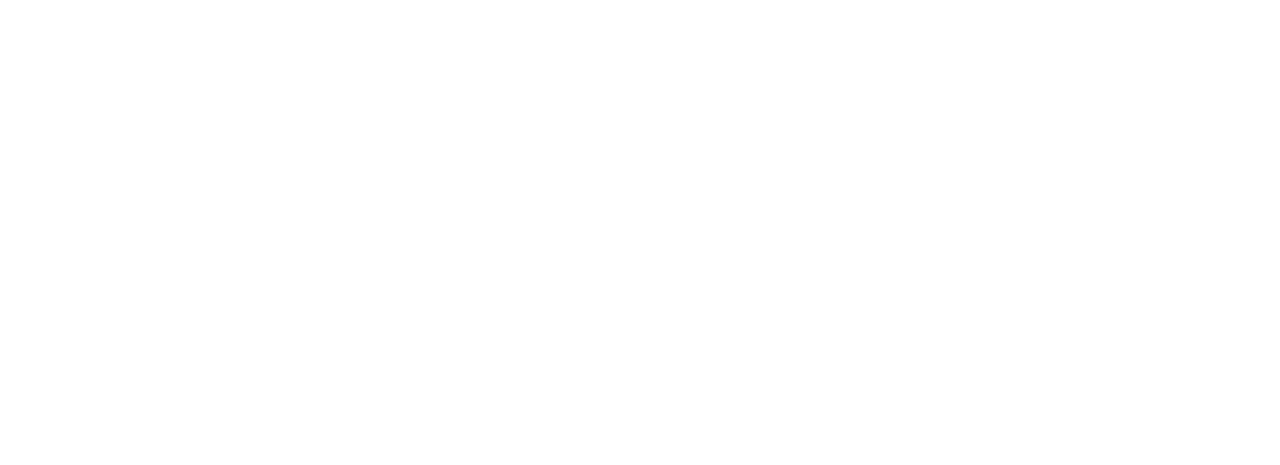
==== commit 4291e1a3: "Switch para Modo Oscuro" ====
--- a/index.html
+++ b/index.html
@@ -6,105 +6,93 @@
     <meta name="viewport" content="width=device-width, initial-scale=1.0">
     <title>Inicio | Bienvenido</title>
     <link rel="shortcut icon" href="favicon.ico" type="image/x-icon">
-    <link rel="stylesheet" href="./css/styles.css">
+    <link rel="stylesheet" href="./assets/css/styles.css">
 </head>
 
 <body>
     <header class="header">
         <!-- Header se encarga de la Navegacion -->
-        <nav class="nav">
-            <!-- Lista desordenada -->
-            <ul class="header__navigation__ul">
-                <a class="header__navigation__ul__a" href="index.html">
-                    <li class="texto_verde">Inicio</li>
-                </a>
-                <a class="header__navigation__ul__a" href="productos.html">
-                    <li>Productos</li>
-                </a>
-                <a class="header__navigation__ul__a" href="contacto.html">
-                    <li class="texto_verde">Contacto</li>
-                </a>
-                <a href="grid.html">
-                    <li>Newsletter</li>
-                </a>
-                <a href="transformaciones.html">
-                    <li>Transformaciones y Animaciones</li>
-                </a> 
+        <nav class="navigation">
+            <ul class="navigation__ul">
+                <li class="navigation__ul__li">
+                    <a href="index.html" class="navigation__ul__li__a">Index</a>
+                </li>
+                <li class="navigation__ul__li">
+                    <a href="products.html" class="navigation__ul__li__a">Productos</a>
+                </li>
+                <li class="navigation__ul__li">
+                    <a href="contact.html" class="navigation__ul__li__a">Contacto</a>
+                </li>
+                <li class="navigation__ul__li">
+                    <a href="boostrap.html" class="navigation__ul__li__a">Boostrap</a>
+                </li>
             </ul>
         </nav>
     </header>
     <main>
         <!-- Aloja todo el contenido -->
-        <h1>Página de Inicio</h1>
-        <!-- <div class="pseudoclases">
-            <a href="https://google.com.ar" target="_blank">Google</a>
-            <a href="https://facebook.com" target="_blank">Facebook</a>
-            <a href="https://x.com" target="_blank">X</a>
-        </div> -->
-        <ol>
-            <li id="item_de_lista" class="texto_verde">Hola</li>
-            <li class="texto_verde">Chau</li>
-        </ol>
-        <section>
-
-            <div class="caja">
-                <img src="https://encrypted-tbn0.gstatic.com/images?q=tbn:ANd9GcT3gzrM4B6KbiiMPJeoWutngPtnsh60P74Sfg&s"
-                    alt="Fernet Branca" class="caja__imagen">
-            </div>
-            <p class="parrafo_principal">Lorem, ipsum dolor sit amet consectetur adipisicing elit. Aperiam, culpa nulla?
-                Totam, soluta. Quas quibusdam numquam quaerat, ipsam iste tempora ea sed tenetur vel nulla incidunt amet
-                quisquam laboriosam atque.
-                Eius iusto suscipit rem quia consectetur perferendis veritatis illum sunt, enim illo consequatur
-                quisquam facere consequuntur deserunt. Nihil consectetur quaerat, dolor enim vitae ex commodi harum qui
-                perferendis illum. Nisi.
-                Ipsum sunt quos illo dolor suscipit neque omnis quae quam temporibus dolore molestiae ipsam amet nisi
-                aspernatur, veniam dicta consequatur magnam quaerat dolores totam praesentium nihil! Optio incidunt quis
-                unde?
-                Perferendis architecto voluptatibus cum maiores debitis nesciunt placeat natus a, iusto, minima
-                temporibus ex deleniti doloremque dignissimos. Possimus culpa nulla asperiores? Iste inventore labore
-                voluptatibus aspernatur, beatae consequuntur eos cumque?
-                Laborum quidem ut cumque placeat molestias voluptate, quasi id excepturi reiciendis animi tempora illo.
-                Consectetur commodi, dicta illo ut sequi hic nemo itaque neque facilis vel exercitationem voluptas
-                soluta voluptate!
-                Omni architecto rem dicta!
-                Vero earum quam rem reprehenderit, ea dolore, deserunt dignissimos ipsum saepe autem, hic molestiae sit
-                modi illo nam fugiat aperiam. Nemo eligendi, officia eius qui harum suscipit eos reiciendis dolores!
-                Animi, corporis ipsum magnam aspernatur consequatur voluptatum suscipit quibusdam. Perferendis qui
-                blanditiis a ut, rem repellat sed perspiciatis doloremque provident, sapiente iure! Dolore ad
-                repellendus, aperiam accusamus asperiores ex voluptates.
-                Recusandae est mollitia dolores. Voluptate, totam! Mollitia, nesciunt atque! Eius odit necessitatibus
-                odio sit eaque iure! Autem numquam cupiditate sint, nobis maxime repudiandae rerum distinctio maiores
-                amet rem itaque laudantium!
-                Quibudicta reprehenderit cum vitae debitis? Voluptas unde reiciendis ullam dignissimos? Et, deleniti?
-                Vel numquam placeat praesentium natus, iste rerum vero dolorem voluptas maxime nobis consectetur?
-                Nostrum alias doloribus, commodi quisquam quibusdam, distinctio, labore consectetur neque quidem
-                consequatur saepe. Debitis accusamus laborum eaque ipsum id eligendi voluptas! Ipsam inventore ex
-                reprehenderit. Magnam maiores suscipit laboriosam sapiente.
-                Impedit, recusandae. Officiis adipisci dolorem molestiae, placeat eum omnis porro ut beatae repudiandae
-                sequi numquam impedit nihil, quis iusto harum illo expedita sed. Aliquam minima laboriosam repellat
-                nesciunt earum? Dolorum.
-                Veritatis facilis maxime dolore accusamus itaque placeat dolorum quia possimus? Doloribus animi
-                doloremque repellat non tenetur! Quos autem in saepe obcaecati, modi at, animi, quam esse accusamus
-                placeat molestiae impedit!
-                Hic, cumque explicabo iusto rem, nihil officia quisquam neque vel eius, eaque officiis id mollitia
-                debitis maiores minus nemo tempora modi qui dolorem eveniet culpa veritatis ullam perspiciatis.
-                Recusandae, laboriosam?</p>
-            <section class="bloque__imagenes">
-                <div class="bloque__imagenes__div">
-                    <h2 class="bloque__imagenes__h2 texto_verde">Fernet Branca</h2>
-                </div>
-                <!-- <img src="./img/images.jpeg" alt="Fernet Branca">  --><!-- Imagen Interna-->
-                <img src="https://encrypted-tbn0.gstatic.com/images?q=tbn:ANd9GcT3gzrM4B6KbiiMPJeoWutngPtnsh60P74Sfg&s"
-                    alt="Fernet Branca" class="bloque__imagenes__img bloque__imagenes__img--modified">
-                <!-- Imagen Externa-->
-                <h2 class="texto_verde">GitHub</h2>
-                <img src="./img/github.png" alt="GitHub" class="bloque__imagenes__img"><!-- Imagen Interna-->
+        <button class="darkModeSwitch" id="switch">
+            <span></span>
+            <span></span>
+        </button>
+        <section class="container">
+            <h1>Inicio</h1>
+            <section class="container__text">
+                <p>
+                    Lorem ipsum dolor sit, amet consectetur adipisicing elit. Recusandae ducimus aspernatur sunt
+                    provident voluLorem ipsum dolor sit, amet consectetur adipisicing elit. Recusandae ducimus
+                    aspernatur sunt
+                    provident volupLorem ipsum dolor sit, amet consectetur adipisicing elit. Recusandae ducimus
+                    aspernatur sunt
+                    provident voluptate natus possimus, laboriosam, earum fugit commodi sit repudiandae laudantium.
+                    Pariatur archLorem ipsum dolor sit, amet consectetur adipisicing elit. Recusandae ducimus aspernatur
+                    sunt
+                    provident voluptate natus possimus, laboriosam, earum fugit commodi sit repudiandae laudantium.
+                    Pariatur archLorem ipsum dolor sit, amet consectetur adipisicing elit. Recusandae ducimus aspernatur
+                    sunt
+                    provident voluptate natus possimus, laboriosam, earum fugit commodi sit repudiandae laudantium.
+                    Pariatur archtate natus possimus, laboriosam, earum fugit commodi sit repudiandae laudantium.
+                    Pariatur archLorem ipsum dolor sit, amet consectetur adipisicing elit. Recusandae ducimus aspernatur
+                    suntaspernatur sunt
+                    provident volupLorem ipsum dolor sit, amet consectetur adipisicing elit. Recusandae ducimus
+                    aspernatur sunt
+                    provident voluptate natus possimus, laboriosam, earum fugit commodi sit repudiandae laudantium.
+                    Pariatur archLorem ipsum dolor sit, amet consectetur adipisicing elit. Recusandae ducimus aspernatur
+                    sunt
+                    provident voluptate natus possimus, laboriosam, earum fugit commodi sit repudiandae laudantium.
+                    Pariatur archLorem ipsum dolor sit, amet consectetur adipisicing elit. Recusandae ducimus aspernatur
+                    sunt
+                    provident voluptate natus possimus, laboriosam, earum fugit commodi sit repudiandae laudantium.
+                    Pariatur archtate natus possimus, laboriosam, earum fugit commodi sit repudiandae laudantium.
+                    Pariatur archLorem ipsum dolor sit, amet consectetur adipisicing elit. Recusandae ducimus aspernatur
+                    sunt
+                    provident voluptate natus possimus, laboriosam, earum fugit commodi sit repudiandae laudantium.
+                    Pariatur archptate natus possimus, laboriosam, earum fugit commodi sit repudiandae laudantium.
+                    Pariatur architecto cupiditate corporis dolore, adipisci ipsa?
+                </p>
+            </section>
+            <section class="buttons">
+                <button class="button__primary">
+                    Aceptar
+                </button>
+                <button class="button__secondary">
+                    Cancelar
+                </button>
+            </section>
+            <section class="container__video">
+                <iframe width="1280" height="720" src="https://www.youtube.com/embed/8esC235OTyU"
+                    title="Summer Music Mix 2024 🎵Alan Walker, Dua Lipa, Coldplay, Martin Garrix &amp; Kygo, The Chainsmokers Style"
+                    frameborder="0"
+                    allow="accelerometer; autoplay; clipboard-write; encrypted-media; gyroscope; picture-in-picture; web-share"
+                    referrerpolicy="strict-origin-when-cross-origin" allowfullscreen>
+                </iframe>
             </section>
         </section>
+
     </main>
     <footer class="footer">
         <!-- Tambien hace de navegacion / Informacion -->
-        <p>Desarrollado por Santino | 2024</p>
+        <p> &#xa9; Copyright 2024 | Desarrollado por Santino &#xae;</p>
     </footer>
 </body>
 
--- a/assets/css/styles.css
+++ b/assets/css/styles.css
@@ -0,0 +1,19 @@
+/* Importaciones de archivos o módulos de CSS */
+@import url('base/reset.css');
+@import url('base/typography.css');
+@import url('base/variables.css');
+
+@import url('components/buttons.css');
+@import url('components/forms.css');
+@import url('components/modals.css');
+@import url('components/cards.css');
+
+@import url('layout/header.css');
+@import url('layout/main.css');
+@import url('layout/footer.css');
+
+/* 
+    Autor: Alejandro Daniel Di Stefano
+    Version: v 1.0.0
+    Año: 2024
+*/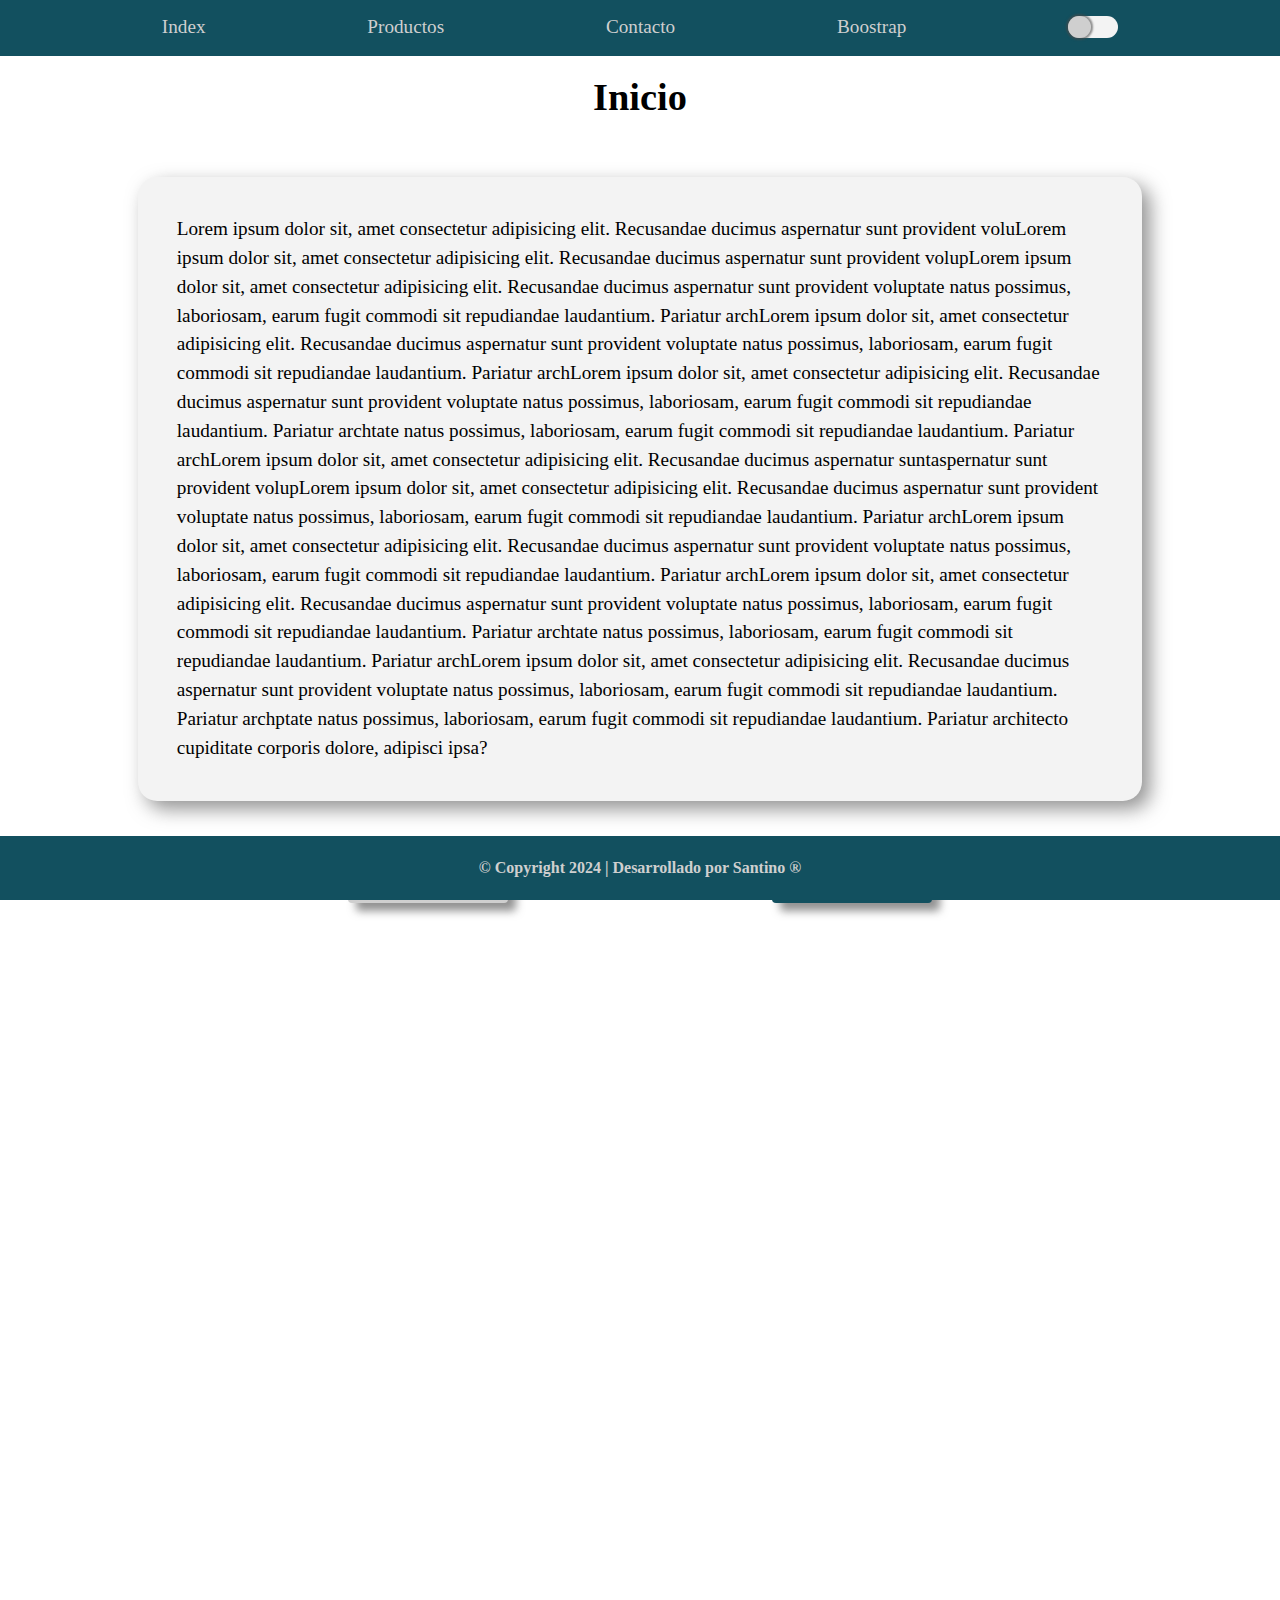
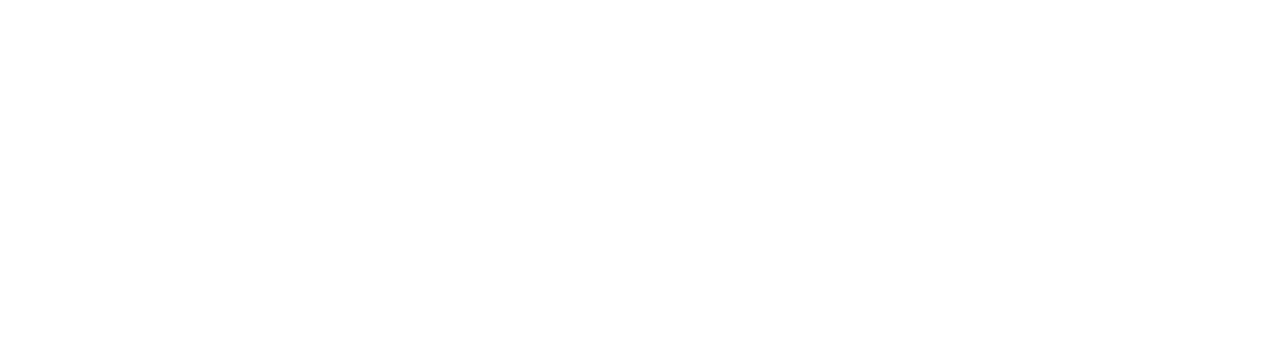
==== commit 94efcf9f: "Switch para Modo Oscuro" ====
--- a/index.html
+++ b/index.html
@@ -25,16 +25,17 @@
                 </li>
                 <li class="navigation__ul__li">
                     <a href="boostrap.html" class="navigation__ul__li__a">Boostrap</a>
-                </li>
-            </ul>
+                </li> 
+                <button class="darkModeSwitch" id="switch">                   
+                    <span></span>
+                    <span></span>
+                </button>
+            </ul>            
         </nav>
     </header>
     <main>
         <!-- Aloja todo el contenido -->
-        <button class="darkModeSwitch" id="switch">
-            <span></span>
-            <span></span>
-        </button>
+        
         <section class="container">
             <h1>Inicio</h1>
             <section class="container__text">
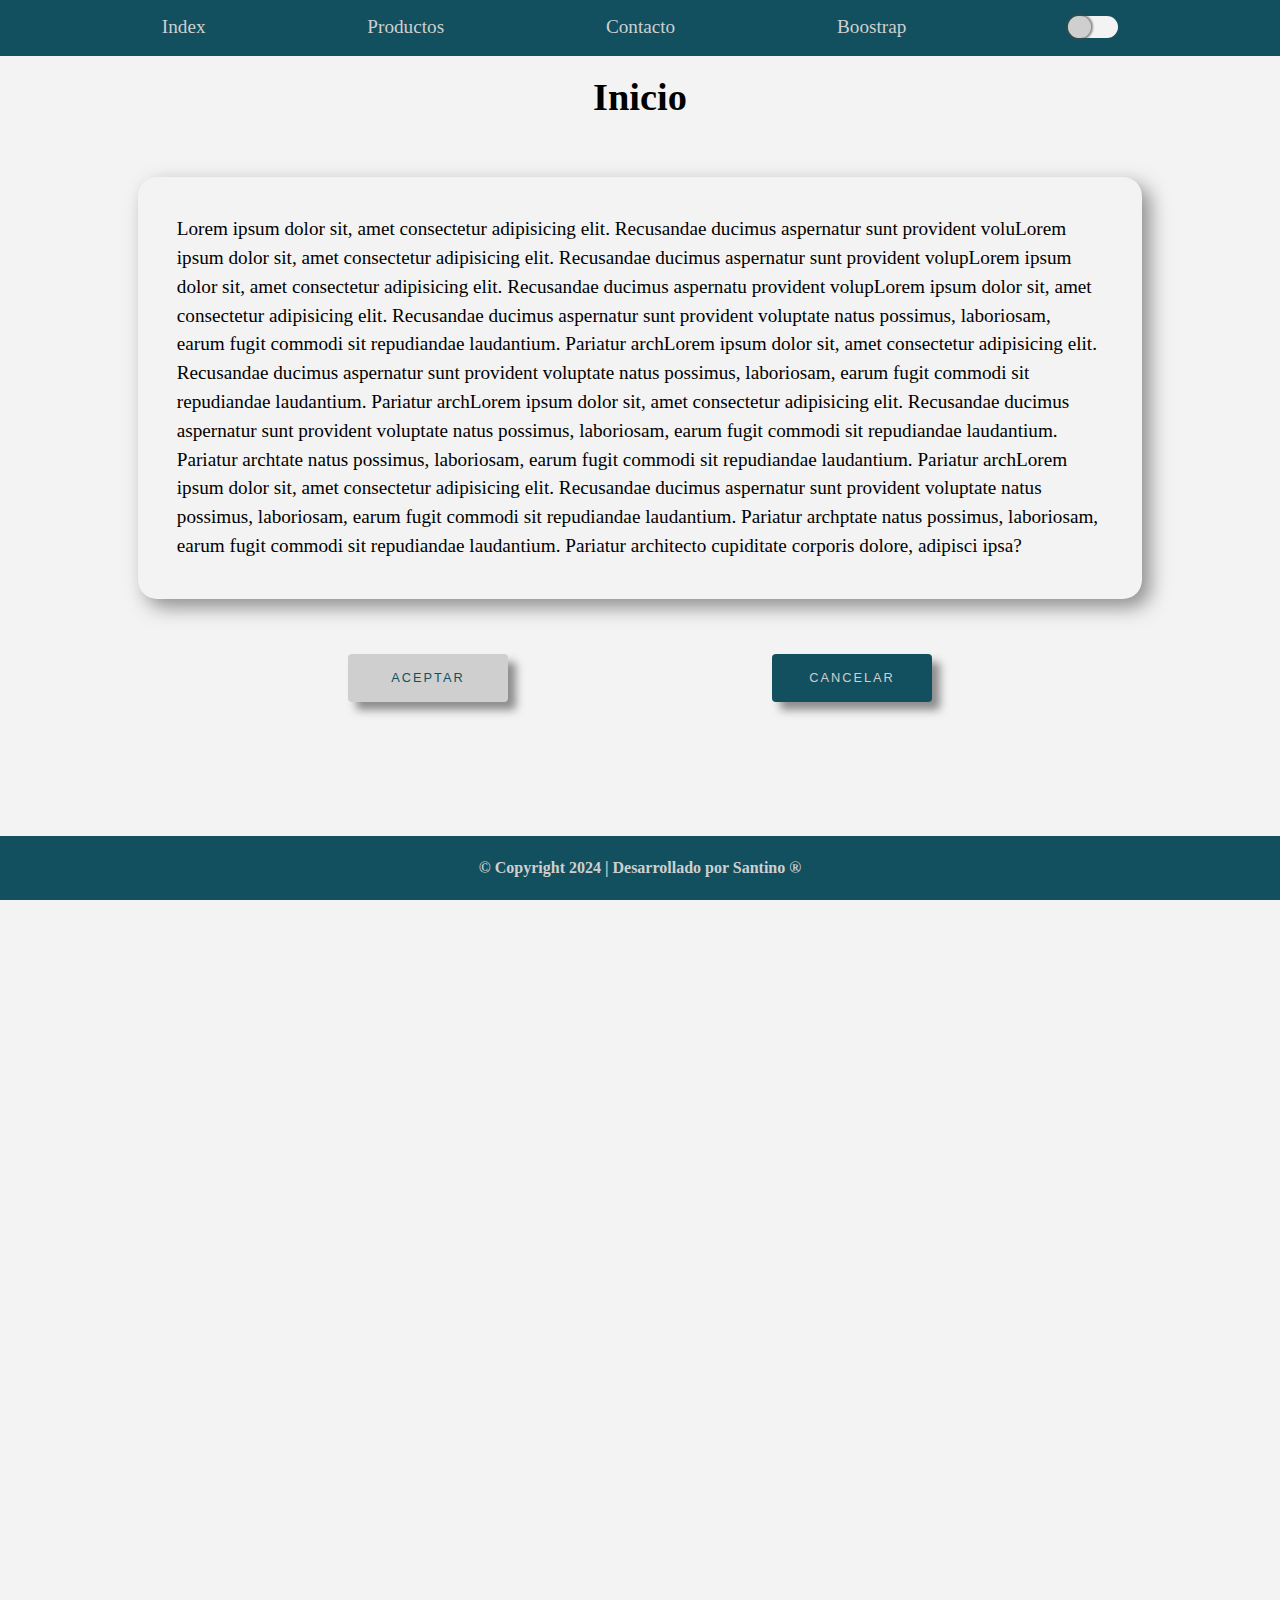
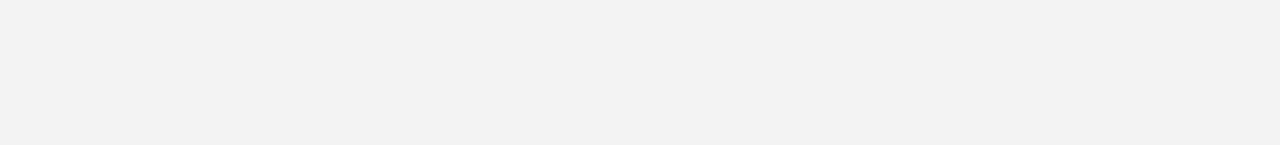
==== commit 49654847: "Switch para Modo Oscuro" ====
--- a/index.html
+++ b/index.html
@@ -44,17 +44,7 @@
                     provident voluLorem ipsum dolor sit, amet consectetur adipisicing elit. Recusandae ducimus
                     aspernatur sunt
                     provident volupLorem ipsum dolor sit, amet consectetur adipisicing elit. Recusandae ducimus
-                    aspernatur sunt
-                    provident voluptate natus possimus, laboriosam, earum fugit commodi sit repudiandae laudantium.
-                    Pariatur archLorem ipsum dolor sit, amet consectetur adipisicing elit. Recusandae ducimus aspernatur
-                    sunt
-                    provident voluptate natus possimus, laboriosam, earum fugit commodi sit repudiandae laudantium.
-                    Pariatur archLorem ipsum dolor sit, amet consectetur adipisicing elit. Recusandae ducimus aspernatur
-                    sunt
-                    provident voluptate natus possimus, laboriosam, earum fugit commodi sit repudiandae laudantium.
-                    Pariatur archtate natus possimus, laboriosam, earum fugit commodi sit repudiandae laudantium.
-                    Pariatur archLorem ipsum dolor sit, amet consectetur adipisicing elit. Recusandae ducimus aspernatur
-                    suntaspernatur sunt
+                    aspernatu
                     provident volupLorem ipsum dolor sit, amet consectetur adipisicing elit. Recusandae ducimus
                     aspernatur sunt
                     provident voluptate natus possimus, laboriosam, earum fugit commodi sit repudiandae laudantium.
@@ -95,6 +85,7 @@
         <!-- Tambien hace de navegacion / Informacion -->
         <p> &#xa9; Copyright 2024 | Desarrollado por Santino &#xae;</p>
     </footer>
+    <script src="/assets/js/index.js"></script>
 </body>
 
 </html>